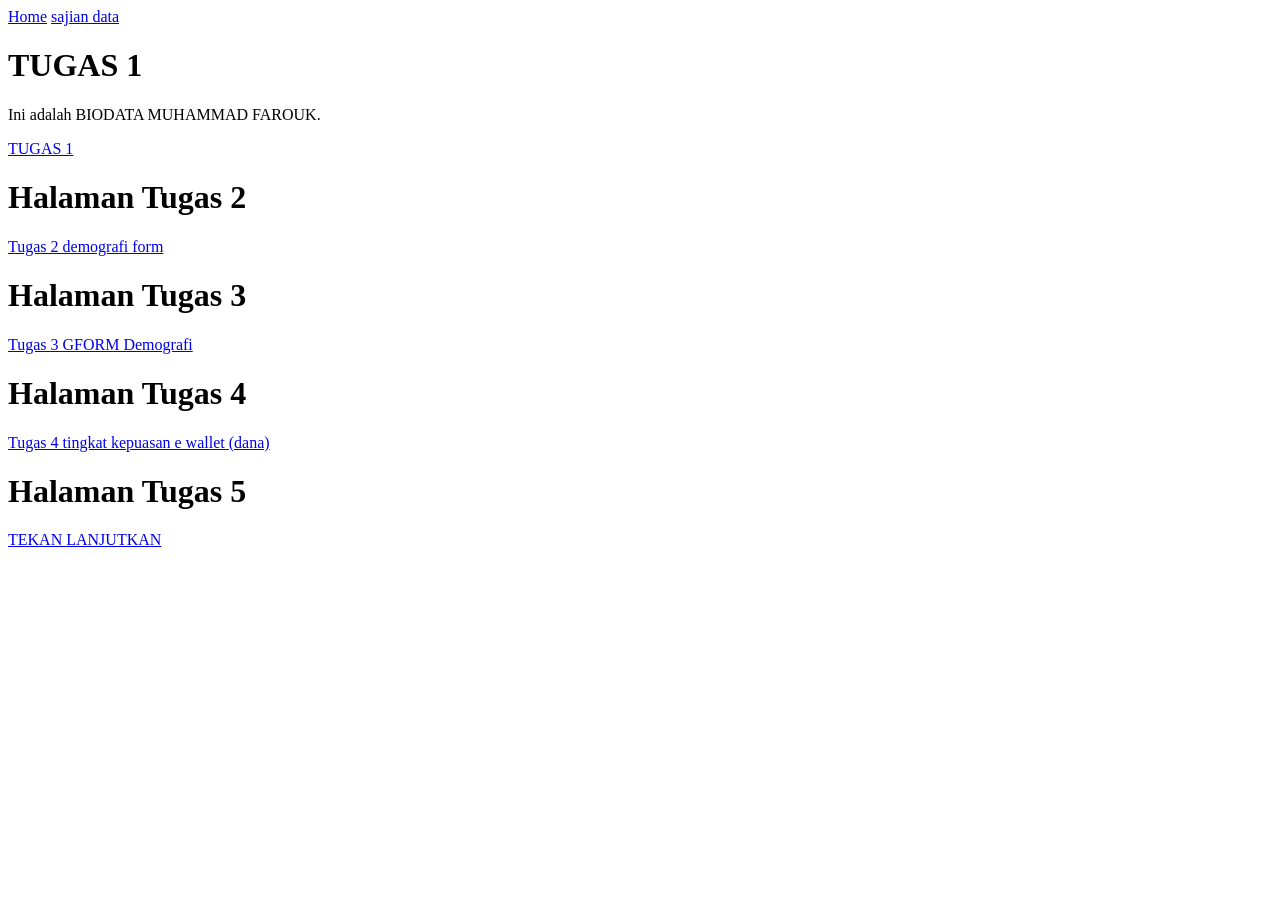
==== index.html @ 73af9d4e "Update link text and target in index.html" ====
<!DOCTYPE html>
<html lang="id">
<head>
    <meta charset="UTF-8">
    <title>Home</title>
   <link rel="stylesheet" href="style.css">
</head>
<body>

<nav>
    <a href="index.html">Home</a>
    <a href="sajian data.html">sajian data</a>
</nav>

<div class="container">
    <h1>TUGAS 1</h1>
    <p>Ini adalah BIODATA MUHAMMAD FAROUK.</p>
    <a href="biodata.html">TUGAS 1</a>
</div>

</body>
</html>

<!DOCTYPE html>
<html lang="id">
<head>
    <meta charset="UTF-8">
    <title>Tugas 2</title>
    <link rel="stylesheet" href="style.css">
</head>
<body>

</nav>

<div class="container">
    <h1>Halaman Tugas 2</h1>
    <a href="tugas 2.html">Tugas 2 demografi form</a>
</div>

</body>
</html>

<!DOCTYPE html>
<html lang="id">
<head>
    <meta charset="UTF-8">
    <title>Tugas 3</title>
    <link rel="stylesheet" href="style.css">
</head>
<body>

</nav>

<div class="container">
    <h1>Halaman Tugas 3</h1>
    <a href="https://docs.google.com/forms/d/e/1FAIpQLSc7yOy9jesdlXMvZlUoC2cqbLQedJF_sJtl_WYA9dBbyIMd_Q/viewform?usp=header">Tugas 3 GFORM Demografi </a>
</div>
    
</body>
</html>

<!DOCTYPE html>
<html lang="id">
<head>
    <meta charset="UTF-8">
    <title>Tugas 4</title>
    <link rel="stylesheet" href="style.css">
</head>
<body>

</nav>

<div class="container">
    <h1>Halaman Tugas 4</h1>
    <a href="https://forms.gle/Jff5mB4HK2Nt8xJ98">Tugas 4 tingkat kepuasan e wallet (dana) </a>
</div>
    
</body>
</html>

<!DOCTYPE html>
<html lang="id">
<head>
    <meta charset="UTF-8">
    <title>Tugas 5</title>
    <link rel="stylesheet" href="style.css">
</head>
<body>

</nav>

<div class="container">
    <h1>Halaman Tugas 5</h1>
    <a href="indextugas5.html">TEKAN LANJUTKAN </a>
</div>
    
</body>
</html>
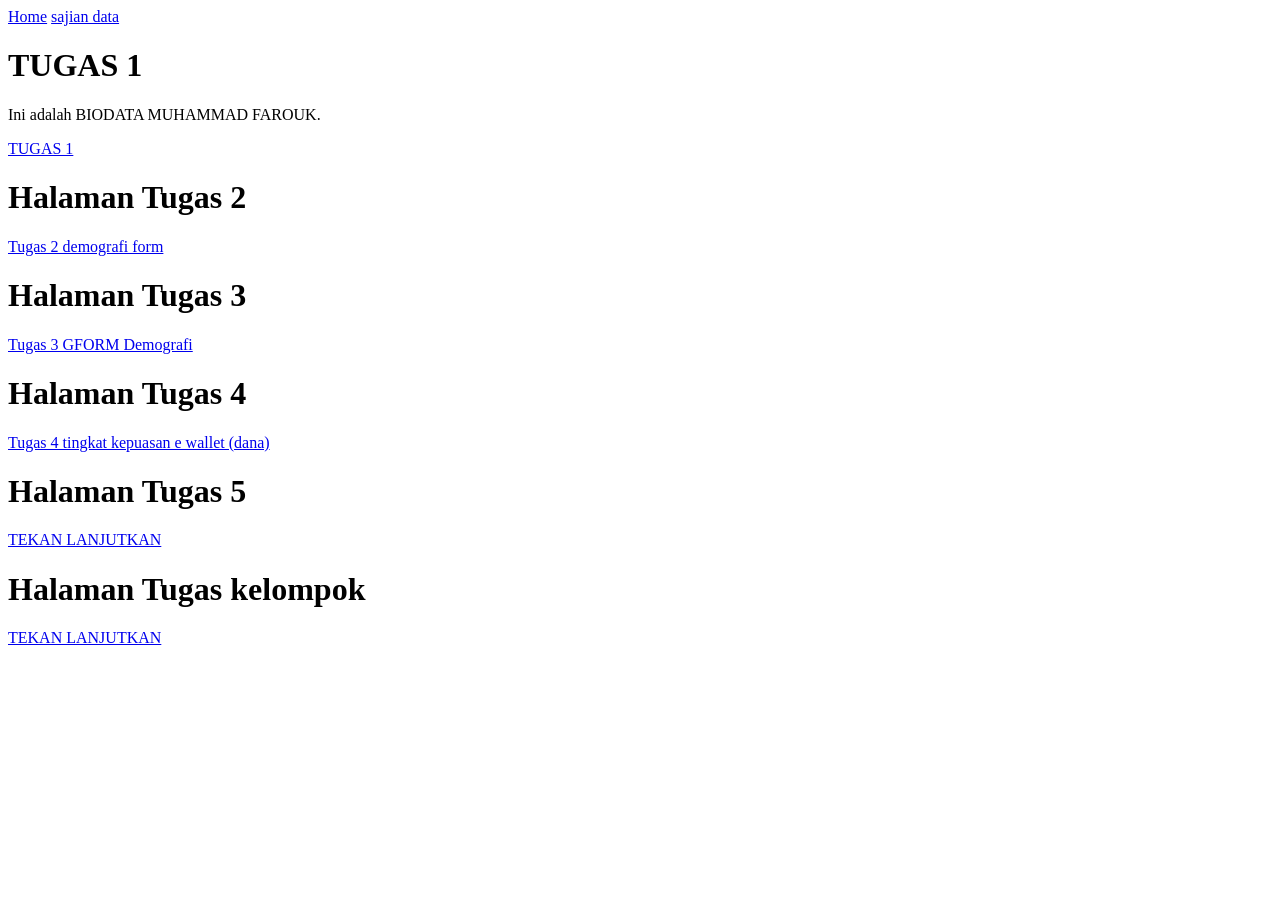
==== commit 9435d6ab: "Update index.html" ====
--- a/index.html
+++ b/index.html
@@ -93,6 +93,22 @@
     <h1>Halaman Tugas 5</h1>
     <a href="indextugas5.html">TEKAN LANJUTKAN </a>
 </div>
-    
+
+    <!DOCTYPE html>
+<html lang="id">
+<head>
+    <meta charset="UTF-8">
+    <title>Tugas kelompok</title>
+    <link rel="stylesheet" href="style.css">
+</head>
+<body>
+
+</nav>
+
+<div class="container">
+    <h1>Halaman Tugas kelompok</h1>
+    <a href="https://faroukmuhamad-gif.github.io/MUHAMMAD-FAROUK-231071510001-html/">TEKAN LANJUTKAN </a>
+</div>
+
 </body>
 </html>
